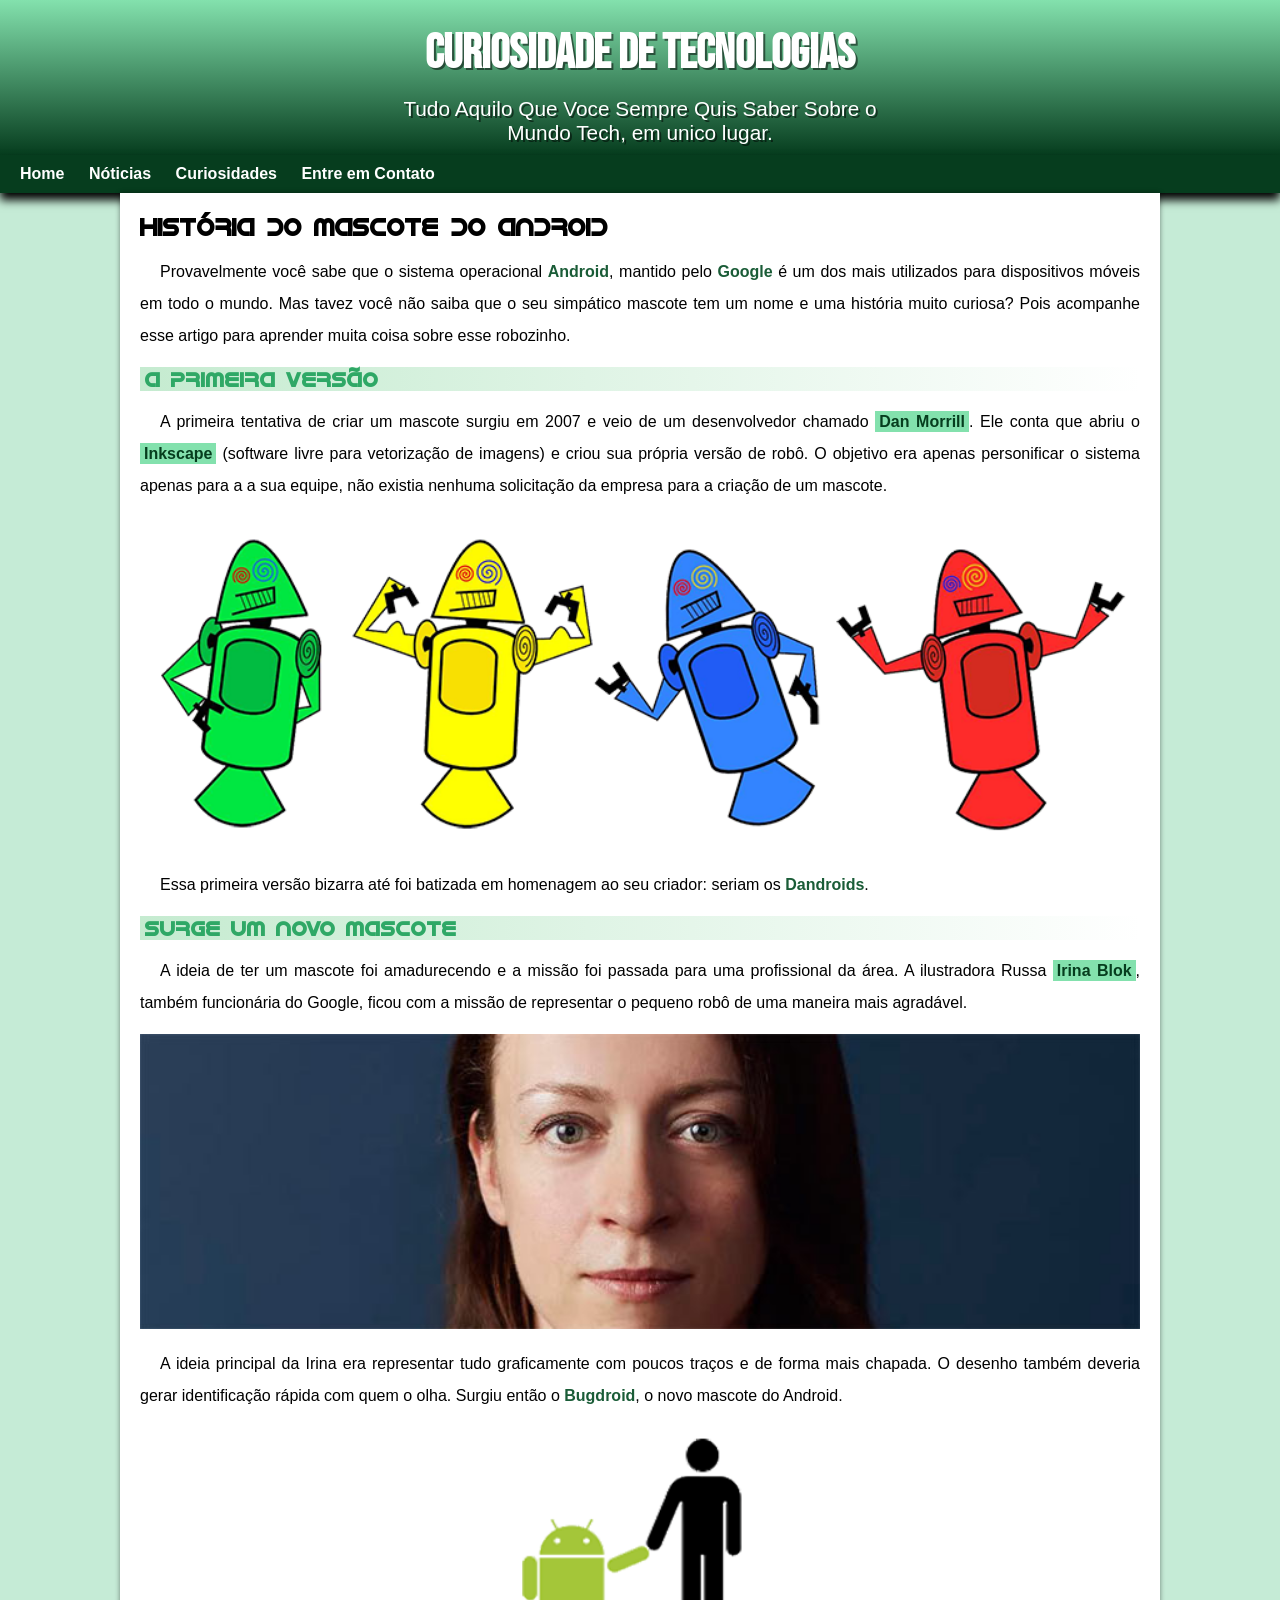
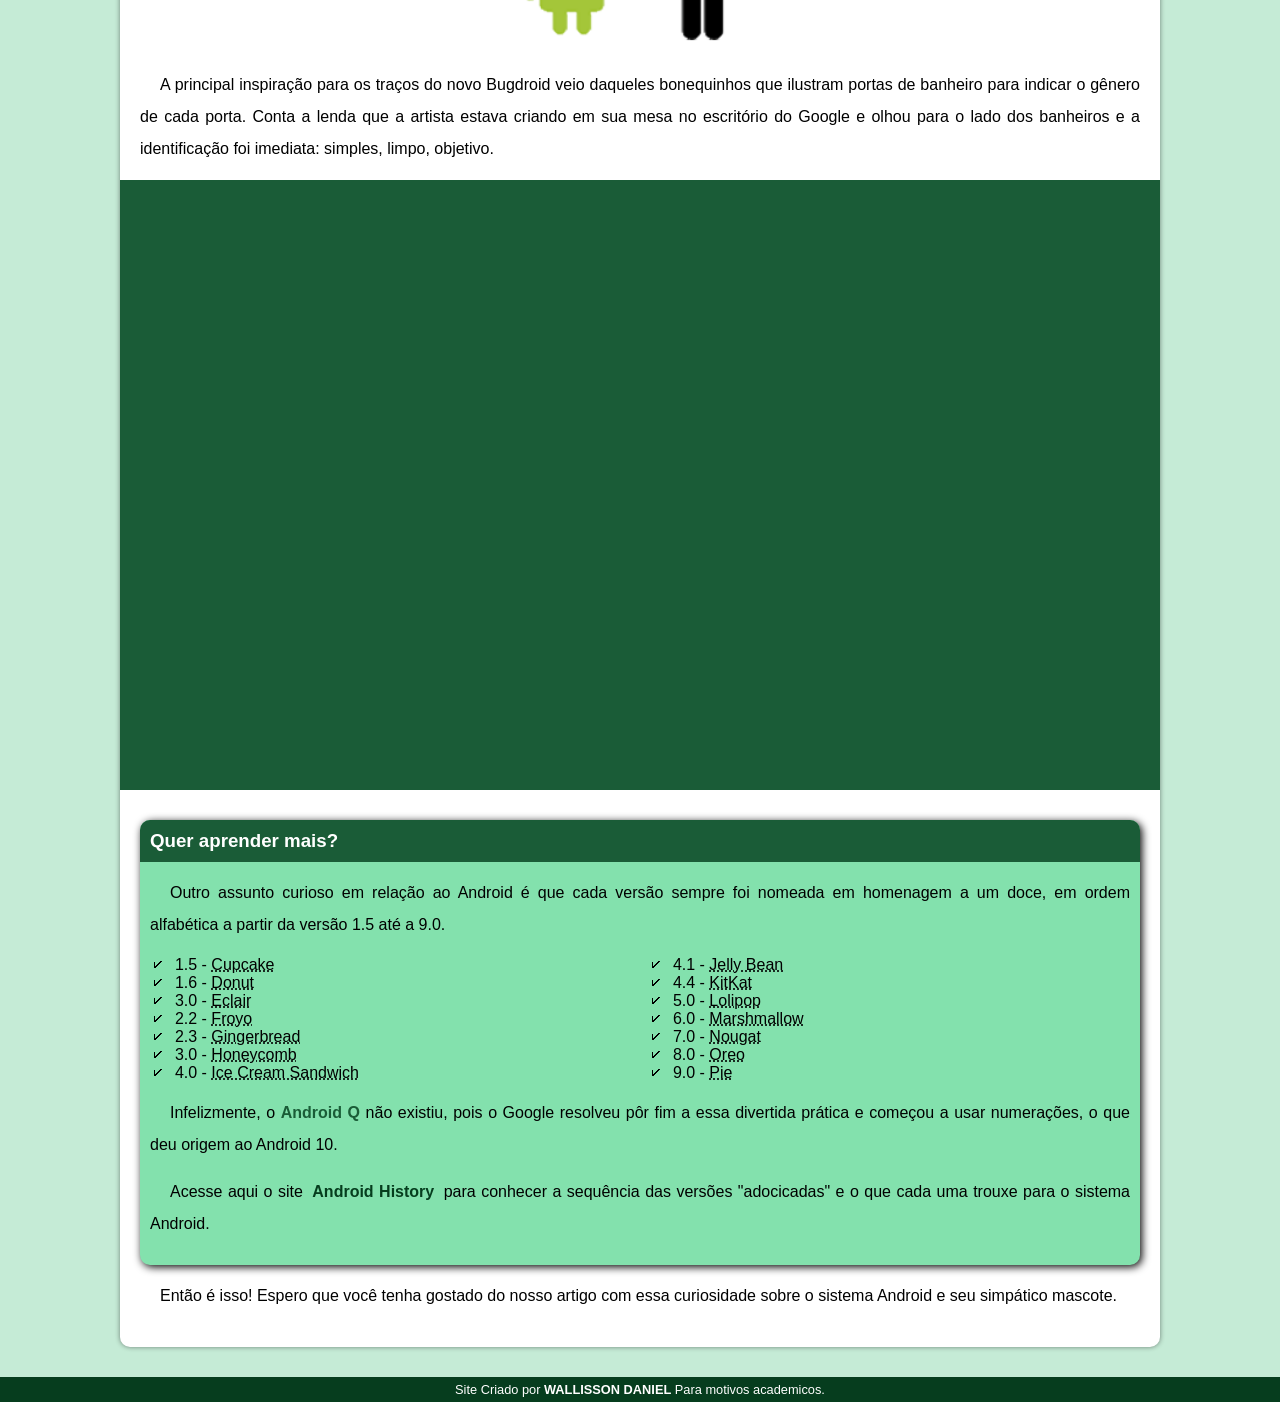
==== index.html @ 6c5d2c40 "atualização 002" ====
<!DOCTYPE html>
<html lang="pt-br">
<head>
    <meta charset="UTF-8">
    <meta name="viewport" content="width=device-width, initial-scale=1.0">
    <link rel="shortcut icon" href="imagens/favicon.ico" type="image/x-icon">
    <link rel="stylesheet" href="style/style.css">
    <title>Android</title>
</head>
<body>
    <header>
        <h1>Curiosidade de Tecnologias</h1>
        <p>Tudo Aquilo Que Voce Sempre Quis Saber Sobre o Mundo Tech, em unico lugar.</p>
    </header>
    <nav>
        <a href="#">Home</a>
        <a href="#">Nóticias</a>
        <a href="#">Curiosidades</a>
        <a href="#">Entre em Contato</a>
    </nav>

    <main>
        <article>
            <h1>História do Mascote do Android</h1>

            <p>Provavelmente você sabe que o sistema operacional <strong>Android</strong>, mantido pelo <strong>Google</strong> é um dos mais utilizados para dispositivos móveis em todo o mundo. Mas tavez você não saiba que o seu simpático mascote tem um nome e uma história muito curiosa? Pois acompanhe esse artigo para aprender muita coisa sobre esse robozinho.</p>

            <h2>A primeira versão</h2>

            <p>A primeira tentativa de criar um mascote surgiu em 2007 e veio de um desenvolvedor chamado <a href="https://androidcommunity.com/dan-morrill-shows-us-the-android-mascot-that-almost-was-20130103/" target="_blank">Dan Morrill</a>. Ele conta que abriu o <a href="https://www.rollapp.com/app/inkscape" target="_blank">Inkscape</a> (software livre para vetorização de imagens) e criou sua própria versão de robô. O objetivo era apenas personificar o sistema apenas para a a sua equipe, não existia nenhuma solicitação da empresa para a criação de um mascote.</p>

            <picture>
                <source media="(max-width: 600px)" srcset="imagens/dan-droids-pq.png">
                <img src="imagens/dan-droids.png" alt="primeiro mascote">
            </picture>

            <p>Essa primeira versão bizarra até foi batizada em homenagem ao seu criador: seriam os <strong>Dandroids</strong>.</p>

            <h2>Surge um novo mascote</h2>

            <p>A ideia de ter um mascote foi amadurecendo e a missão foi passada para uma profissional da área. A ilustradora Russa <a href="https://en.wikipedia.org/wiki/Irina_Blok" target="_blank">Irina Blok</a>, também funcionária do Google, ficou com a missão de representar o pequeno robô de uma maneira mais agradável.</p>

            <picture>
                <source media="(max-width: 600px)" srcset="imagens/irina-blok-pq.jpg">
                <img src="imagens/irina-blok.jpg" alt="foto criadora">
            </picture>

            <p>A ideia principal da Irina era representar tudo graficamente com poucos traços e de forma mais chapada. O desenho também deveria gerar identificação rápida com quem o olha. Surgiu então o <strong>Bugdroid</strong>, o novo mascote do Android.</p>

            <img src="imagens/bugdroid.png" class="pequena" alt="bugdoird">

            <p>A principal inspiração para os traços do novo Bugdroid veio daqueles bonequinhos que ilustram portas de banheiro para indicar o gênero de cada porta. Conta a lenda que a artista estava criando em sua mesa no escritório do Google e olhou para o lado dos banheiros e a identificação foi imediata: simples, limpo, objetivo.</p>

            <div class="video"><iframe width="560" height="315" src="https://www.youtube.com/embed/l2UDgpLz20M?si=l3julqC4K07IUMXt" title="YouTube video player" frameborder="0" allow="accelerometer; autoplay; clipboard-write; encrypted-media; gyroscope; picture-in-picture; web-share" referrerpolicy="strict-origin-when-cross-origin" allowfullscreen></iframe></div>
            
                <aside>
                    <h3>Quer aprender mais?</h3> 
                    
                                <p>Outro assunto curioso em relação ao Android é que cada versão sempre foi nomeada em homenagem a um doce, em ordem alfabética a partir da versão 1.5 até a 9.0.</p>
                    
                                <ul>
                                        <li>1.5 - <abbr title="Bolo de copo">Cupcake</abbr></li>
                                        <li>1.6 - <abbr title="Rosquinha">Donut</abbr></li>
                                        <li>3.0 - <abbr title="Bomba de Chocolate">Eclair</abbr></li>
                                        <li>2.2 - <abbr title="Iougurt congelado">Froyo</abbr></li>
                                        <li>2.3 - <abbr title="Biscoito de Gengibre">Gingerbread</abbr></li>
                                        <li>3.0 - <abbr title="Favo de Mel">Honeycomb</abbr></li>
                                        <li>4.0 - <abbr title="Sanduiche de Sorvete">Ice Cream Sandwich</abbr></li>
                                        <li>4.1 - <abbr title="Jujuba">Jelly Bean</abbr></li>
                                        <li>4.4 - <abbr title="KitKat">KitKat</abbr></li>
                                        <li>5.0 - <abbr title="Pirolito">Lolipop</abbr></li>
                                        <li>6.0 - <abbr title="Marshmallow">Marshmallow</abbr></li>
                                        <li>7.0 - <abbr title="Torrone">Nougat</abbr></li>
                                        <li>8.0 - <abbr title="Oreo">Oreo</abbr></li>
                                        <li>9.0 - <abbr title="Torta">Pie</abbr></li>
                                </ul>
                    
                                <p>Infelizmente, o <strong>Android Q</strong> não existiu, pois o Google resolveu pôr fim a essa divertida prática e começou a usar numerações, o que deu origem ao Android 10.</p>
                    
                                <p>Acesse aqui o site <a href="https://www.androidauthority.com/history-android-os-name-789433/" target="_blank">Android History</a> para conhecer a sequência das versões "adocicadas" e o que cada uma trouxe para o sistema Android.</p>
                </aside>
            

            <p>Então é isso! Espero que você tenha gostado do nosso artigo com essa curiosidade sobre o sistema Android e seu simpático mascote.</p>
        </article>
    </main>

    <footer>
        <p>Site Criado por <a href="https://github.com/" target="_blank">WALLISSON DANIEL</a> Para motivos academicos.</p>
    </footer>
</body>
</html>
---- style/style.css ----
@charset "UTF-8";

@import url('https://fonts.googleapis.com/css2?family=Bebas+Neue&family=Kaushan+Script&display=swap');

@font-face {
    font-family: "android";
    src: url('../fontes/idroid.otf') format(opentype);
    font-weight: normal;
}

:root {
    --cor0:#c5ebd0;
    --cor1: #83e1ad;
    --cor2: #3ddc84;
    --cor3: #2fa866;
    --cor4: #1a5c37;
    --cor5: #063d1e;

    --fonte-padrao: Arial, Verdana, Helvetica, sans-serif;
    --fonte-destaque: "Bebas Neue", sans-serif;
    --fonte-android: "android", cursive;
}

* {
    margin: 0px;
    padding: 0px;
}

body {
    background-color: #c5ebd6;
    font-family: var(--fonte-padrao);
}

header {
    background-image: linear-gradient(to bottom, var(--cor1), var(--cor5));
    min-height: 130px;
    text-align: center;
    padding-top: 25px;
}

header > h1 {
    color: white;
    font-family: var(--fonte-destaque);
    font-size: 3em;
    margin-bottom: 15px;
    text-shadow: 2px 2px 0px rgba(0, 0, 0, 0.514);
}

header > p {
    color: white;
    font-family: var(--fonte-padrao);
    font-size: 1.3em;
    max-width: 500px;
    margin: auto;
    text-shadow: 2px 2px 0px rgba(0, 0, 0, 0.514);
}

nav {
    background-color: var(--cor5);
    box-shadow: 0px 7px 9px black;
    padding: 10px;
}

nav > a {
    color: white;
    text-decoration: none;
    padding: 10px;
    font-weight: bold;
    border-radius: 5px;
    transition-duration: 0.5s;
}

nav > a:hover {
    text-decoration: underline;
    background-color: var(--cor2);
    color: var(--cor5);
}

main {
    min-width: 300px;
    max-width: 1000px;
    background-color: white;
    margin: auto;
    padding: 20px;
    box-shadow: 0px 0px 5px rgba(0, 0, 0, 0.459);
    margin-bottom: 30px;
    border-bottom-left-radius: 10px;
    border-bottom-right-radius: 10px;
}

main img {
    width: 100%;
}

main img.pequena {
    max-width: 350px;
    display: block;
    margin: auto;
}

main h1 {
    font-family: var(--fonte-android);
}

main h2 {
    font-family: var(--fonte-android);
    color: var(--cor3);
    font-size: 1.3em;
    background-image: linear-gradient(to right, var(--cor0), transparent);
    text-indent: 5px;
}

main p {
    margin: 15px 0px;
    text-align: justify;
    text-indent: 20px;
    font-size: 1em;
    line-height: 2em;
}

main strong {
    color: var(--cor4);
    font-weight: bold;
}

main a {
    text-decoration: none;
    font-weight: bold;
    color: var(--cor5);
    background-color: var(--cor1);
    padding: 2px 4px;   
}

main a:hover {
    text-decoration: underline;
}

div.video {
    background-color: var(--cor4);
    margin: 0px -20px 30px -20px;
    padding: 20px;
    padding-bottom: 59%;
    position: relative;
}

div.video > iframe {
position: absolute;
top: 5%;
left: 5%;
width: 90%;
height: 90%;
}

aside {
    background-color: var(--cor1);
    padding: 10px;
    border-radius: 10px;
    box-shadow: 2px 2px 8px black;
}

aside > h3 {
    background-color: var(--cor4);
    color: white;
    padding: 10px;
    margin: -10px -10px 0px -10px;
    border-radius: 10px 10px 0px 0px;
}

aside > ul {
    list-style-type: '\1F5F8\00A0\00A0';
    list-style-position: inside;
    columns: 2;
}

footer {
    background-color: var(--cor5);
    color: white;
    text-align: center;
    font-size: 0.8em;
    padding: 5px;
}

footer a {
    color: white;
    font-weight: bolder;
    text-decoration: none;
}

footer a:hover {
    text-decoration: underline;
    color: var(--cor0);
}
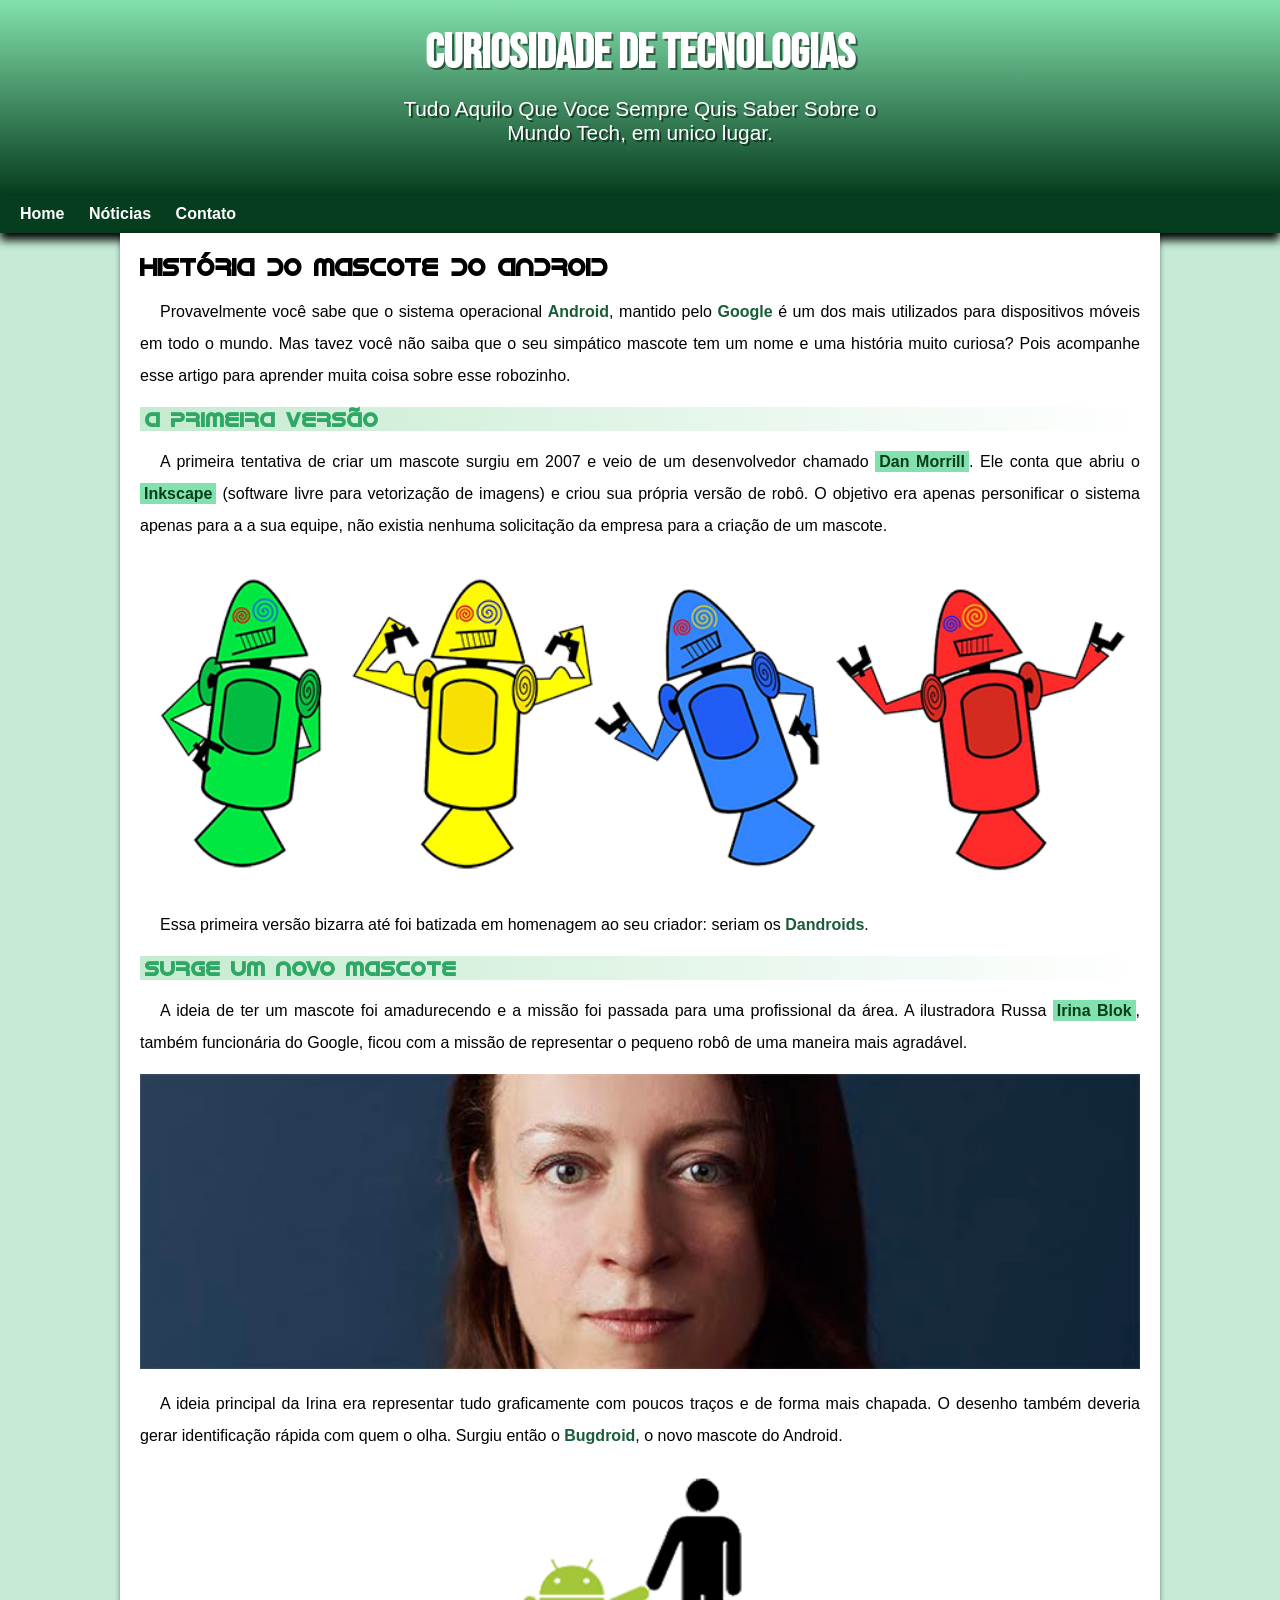
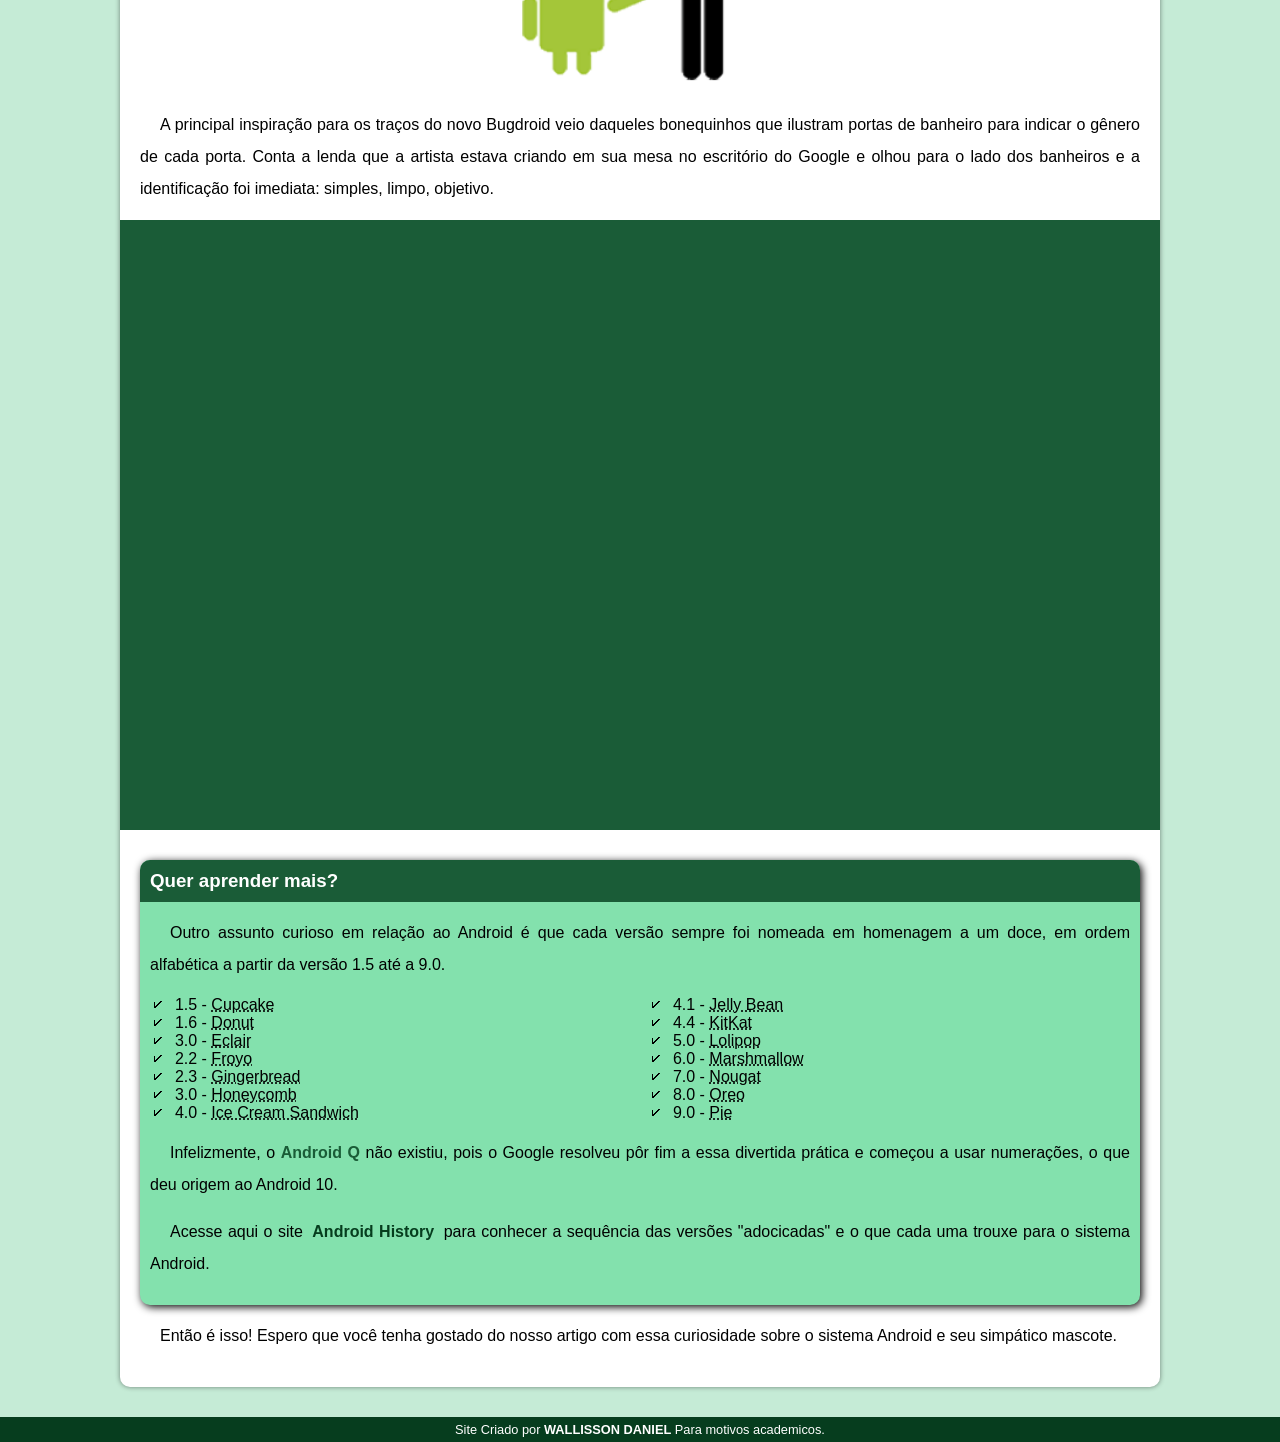
==== commit 0b117465: "problema de padding corrigido" ====
--- a/index.html
+++ b/index.html
@@ -15,8 +15,7 @@
     <nav>
         <a href="#">Home</a>
         <a href="#">Nóticias</a>
-        <a href="#">Curiosidades</a>
-        <a href="#">Entre em Contato</a>
+        <a href="#">Contato</a>
     </nav>
 
     <main>
--- a/style/style.css
+++ b/style/style.css
@@ -52,6 +52,7 @@
     font-size: 1.3em;
     max-width: 500px;
     margin: auto;
+    padding-bottom: 50px;
     text-shadow: 2px 2px 0px rgba(0, 0, 0, 0.514);
 }
 
